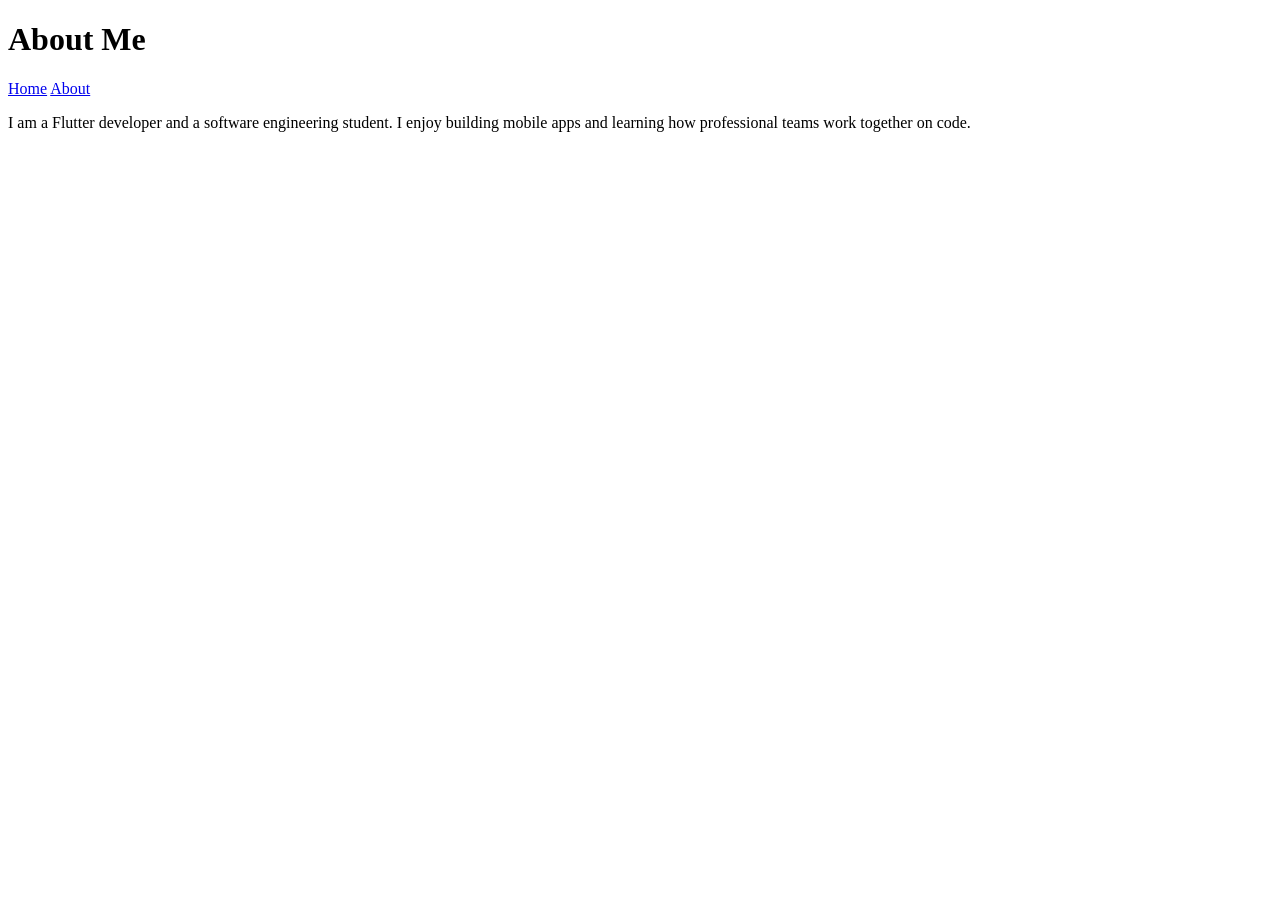
==== about.html @ 8ab1fad4 "Add: about page" ====
<!DOCTYPE html>
<html lang="en">
<head>
  <meta charset="UTF-8">
  <meta name="viewport" content="width=device-width, initial-scale=1.0">
  <title>About | Ezzdeen Shamaly</title>
  <meta name="description" content="About Ezzdeen Shamaly">
  <meta name="author" content="Ezzdeen Shamaly">
</head>
<body>
  <header>
    <h1>About Me</h1>
    <nav>
      <a href="index.html">Home</a>
      <a href="about.html">About</a>
    </nav>
  </header>
  <main>
    <p>I am a Flutter developer and a software engineering student. I enjoy building mobile apps and learning how professional teams work together on code.</p>
  </main>
</body>
</html>
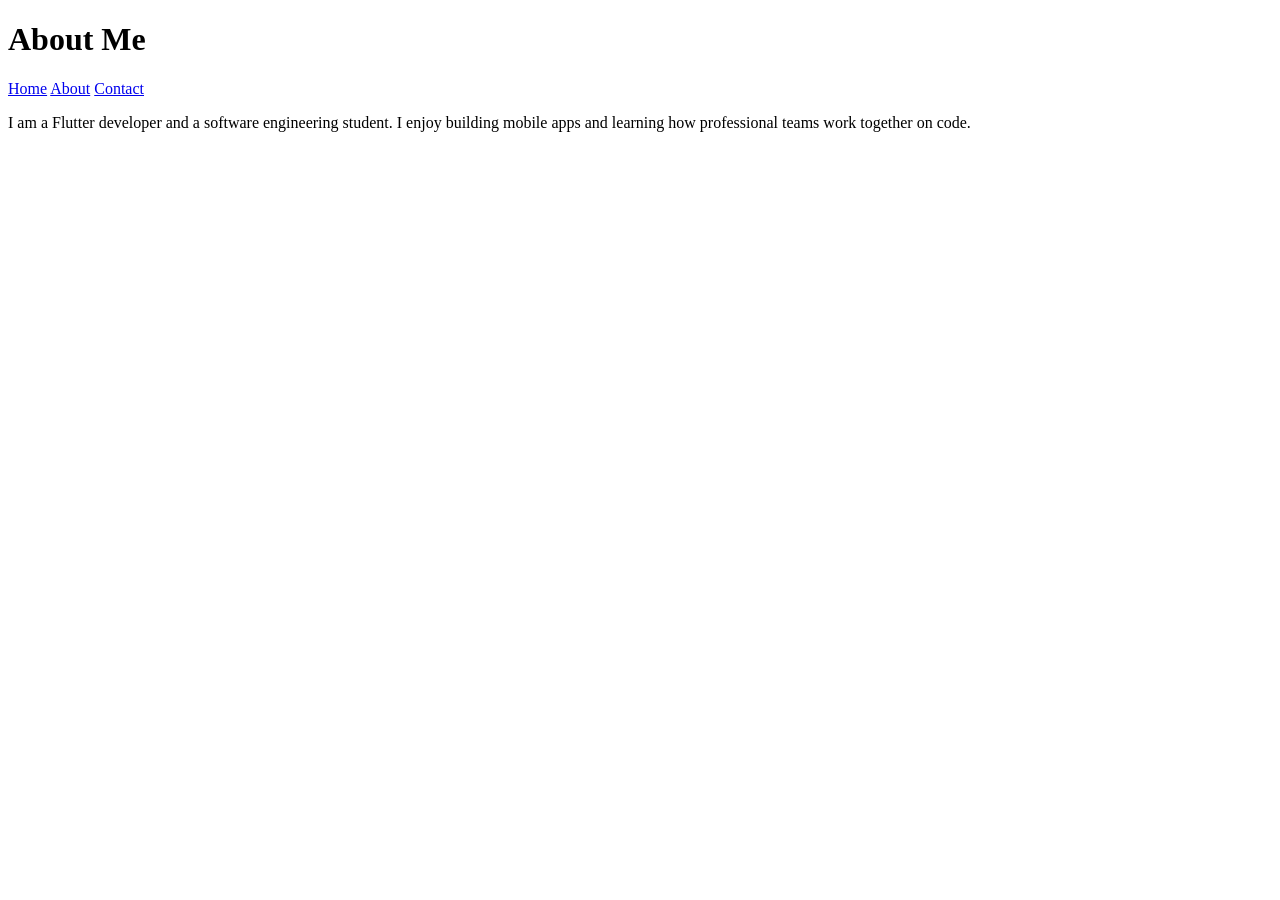
==== commit 300c3d7c: "Add: contact form" ====
--- a/about.html
+++ b/about.html
@@ -13,6 +13,7 @@
     <nav>
       <a href="index.html">Home</a>
       <a href="about.html">About</a>
+      <a href="contact.html">Contact</a>
     </nav>
   </header>
   <main>
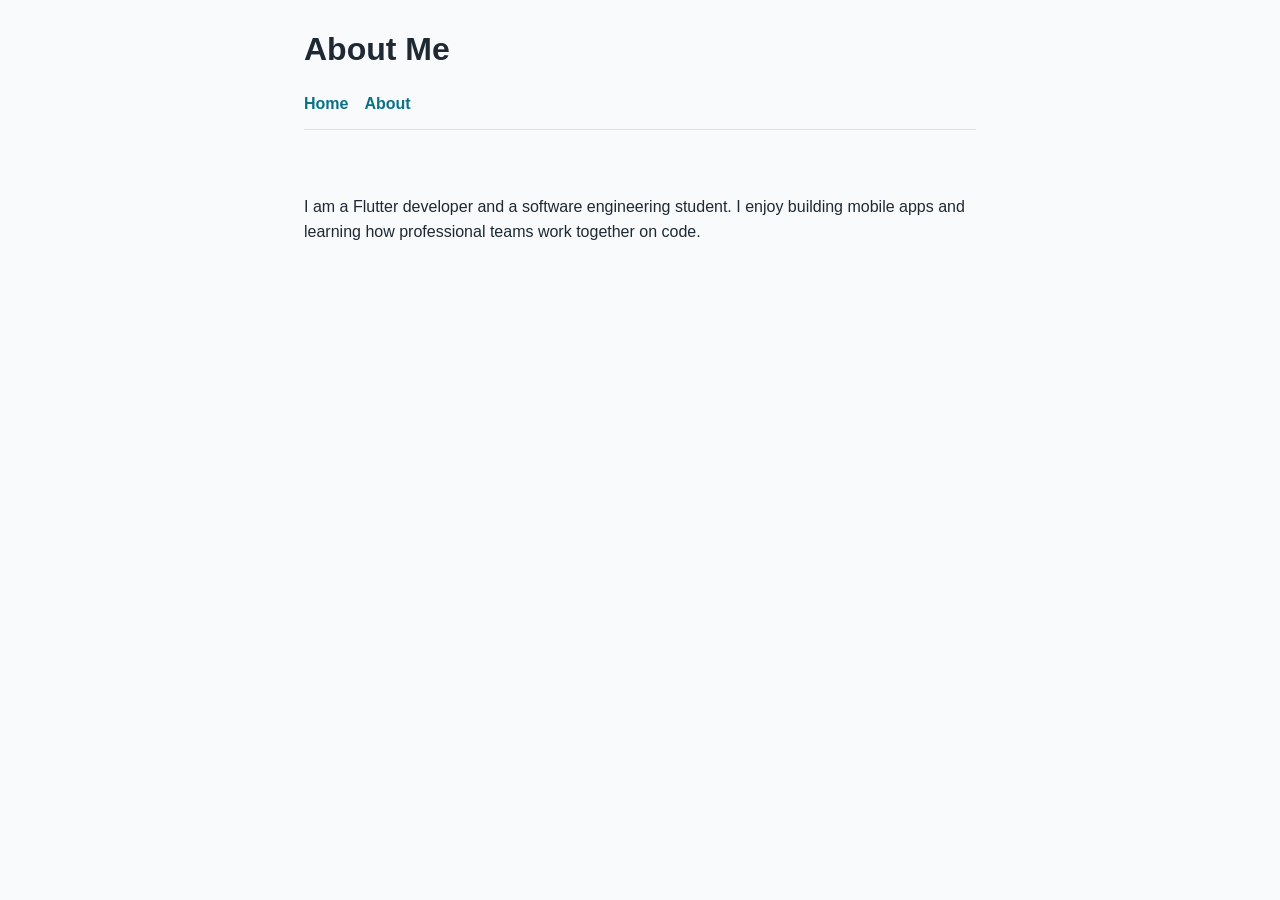
==== commit a7fb1a7f: "Add: site stylesheet" ====
--- a/about.html
+++ b/about.html
@@ -6,6 +6,7 @@
   <title>About | Ezzdeen Shamaly</title>
   <meta name="description" content="About Ezzdeen Shamaly">
   <meta name="author" content="Ezzdeen Shamaly">
+  <link rel="stylesheet" href="style.css">
 </head>
 <body>
   <header>
@@ -13,7 +14,6 @@
     <nav>
       <a href="index.html">Home</a>
       <a href="about.html">About</a>
-      <a href="contact.html">Contact</a>
     </nav>
   </header>
   <main>
--- a/style.css
+++ b/style.css
@@ -0,0 +1,96 @@
+:root {
+  --ink: #1f2933;
+  --muted: #52606d;
+  --accent: #0b7285;
+  --line: #d9e2ec;
+  --page: #f8fafc;
+}
+
+* {
+  box-sizing: border-box;
+}
+
+body {
+  margin: 0;
+  font-family: "Segoe UI", Arial, sans-serif;
+  line-height: 1.6;
+  color: var(--ink);
+  background: var(--page);
+}
+
+header,
+main,
+footer {
+  max-width: 720px;
+  margin: 0 auto;
+  padding: 1.5rem;
+}
+
+h1 {
+  margin: 0;
+}
+
+h2 {
+  margin-bottom: 0.25rem;
+}
+
+header p {
+  margin: 0.25rem 0 0;
+  color: var(--muted);
+}
+
+nav {
+  display: flex;
+  flex-wrap: wrap;
+  gap: 1rem;
+  margin-top: 1rem;
+  padding-bottom: 0.75rem;
+  border-bottom: 1px solid var(--line);
+}
+
+nav a {
+  font-weight: 600;
+  color: var(--accent);
+  text-decoration: none;
+}
+
+nav a:hover {
+  text-decoration: underline;
+}
+
+form {
+  display: grid;
+  gap: 0.5rem;
+  max-width: 420px;
+}
+
+input,
+textarea {
+  width: 100%;
+  padding: 0.5rem;
+  font: inherit;
+  border: 1px solid var(--line);
+  border-radius: 4px;
+}
+
+button {
+  justify-self: start;
+  margin-top: 0.5rem;
+  padding: 0.5rem 1.25rem;
+  font: inherit;
+  color: #ffffff;
+  background: var(--accent);
+  border: 0;
+  border-radius: 4px;
+  cursor: pointer;
+}
+
+article {
+  padding: 1rem 0;
+  border-bottom: 1px solid var(--line);
+}
+
+footer {
+  font-size: 0.9rem;
+  color: var(--muted);
+}
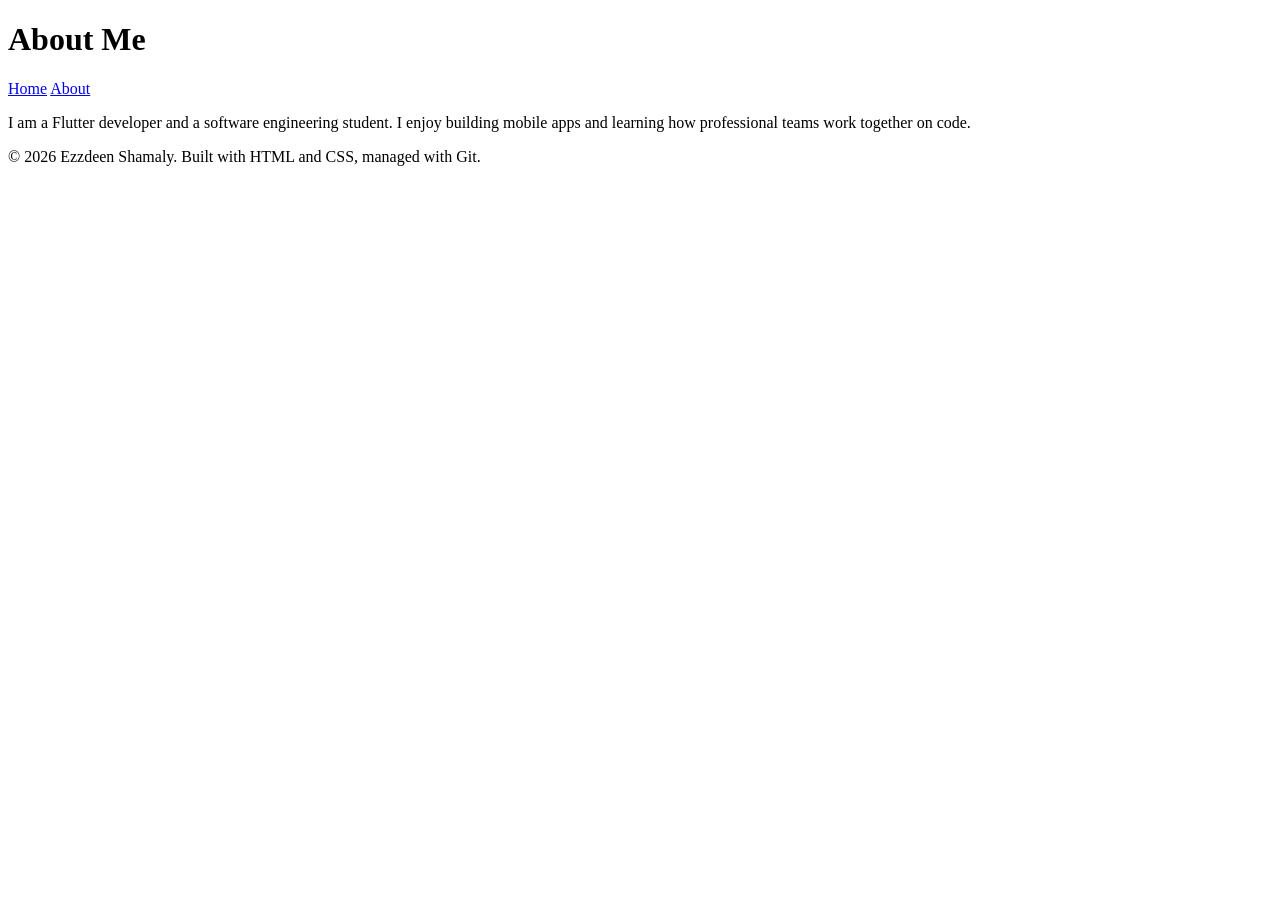
==== commit bf4cbe1d: "Add: footer section" ====
--- a/about.html
+++ b/about.html
@@ -6,7 +6,6 @@
   <title>About | Ezzdeen Shamaly</title>
   <meta name="description" content="About Ezzdeen Shamaly">
   <meta name="author" content="Ezzdeen Shamaly">
-  <link rel="stylesheet" href="style.css">
 </head>
 <body>
   <header>
@@ -19,5 +18,8 @@
   <main>
     <p>I am a Flutter developer and a software engineering student. I enjoy building mobile apps and learning how professional teams work together on code.</p>
   </main>
+  <footer>
+    <p>&copy; 2026 Ezzdeen Shamaly. Built with HTML and CSS, managed with Git.</p>
+  </footer>
 </body>
 </html>
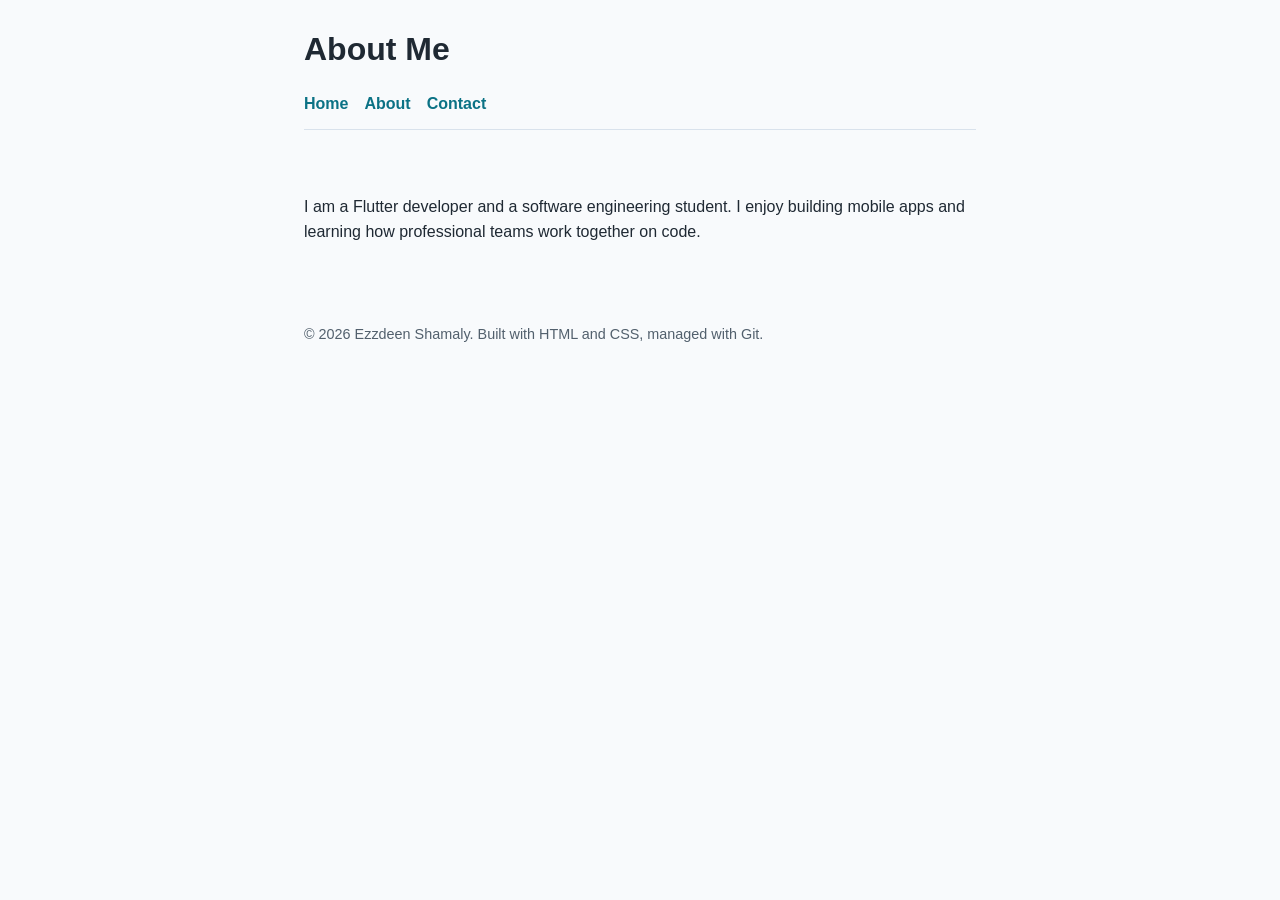
==== commit 7df81d34: "Merge: feature/styling into develop" ====
--- a/about.html
+++ b/about.html
@@ -6,6 +6,7 @@
   <title>About | Ezzdeen Shamaly</title>
   <meta name="description" content="About Ezzdeen Shamaly">
   <meta name="author" content="Ezzdeen Shamaly">
+  <link rel="stylesheet" href="style.css">
 </head>
 <body>
   <header>
@@ -13,6 +14,7 @@
     <nav>
       <a href="index.html">Home</a>
       <a href="about.html">About</a>
+      <a href="contact.html">Contact</a>
     </nav>
   </header>
   <main>
--- a/style.css
+++ b/style.css
@@ -0,0 +1,96 @@
+:root {
+  --ink: #1f2933;
+  --muted: #52606d;
+  --accent: #0b7285;
+  --line: #d9e2ec;
+  --page: #f8fafc;
+}
+
+* {
+  box-sizing: border-box;
+}
+
+body {
+  margin: 0;
+  font-family: "Segoe UI", Arial, sans-serif;
+  line-height: 1.6;
+  color: var(--ink);
+  background: var(--page);
+}
+
+header,
+main,
+footer {
+  max-width: 720px;
+  margin: 0 auto;
+  padding: 1.5rem;
+}
+
+h1 {
+  margin: 0;
+}
+
+h2 {
+  margin-bottom: 0.25rem;
+}
+
+header p {
+  margin: 0.25rem 0 0;
+  color: var(--muted);
+}
+
+nav {
+  display: flex;
+  flex-wrap: wrap;
+  gap: 1rem;
+  margin-top: 1rem;
+  padding-bottom: 0.75rem;
+  border-bottom: 1px solid var(--line);
+}
+
+nav a {
+  font-weight: 600;
+  color: var(--accent);
+  text-decoration: none;
+}
+
+nav a:hover {
+  text-decoration: underline;
+}
+
+form {
+  display: grid;
+  gap: 0.5rem;
+  max-width: 420px;
+}
+
+input,
+textarea {
+  width: 100%;
+  padding: 0.5rem;
+  font: inherit;
+  border: 1px solid var(--line);
+  border-radius: 4px;
+}
+
+button {
+  justify-self: start;
+  margin-top: 0.5rem;
+  padding: 0.5rem 1.25rem;
+  font: inherit;
+  color: #ffffff;
+  background: var(--accent);
+  border: 0;
+  border-radius: 4px;
+  cursor: pointer;
+}
+
+article {
+  padding: 1rem 0;
+  border-bottom: 1px solid var(--line);
+}
+
+footer {
+  font-size: 0.9rem;
+  color: var(--muted);
+}
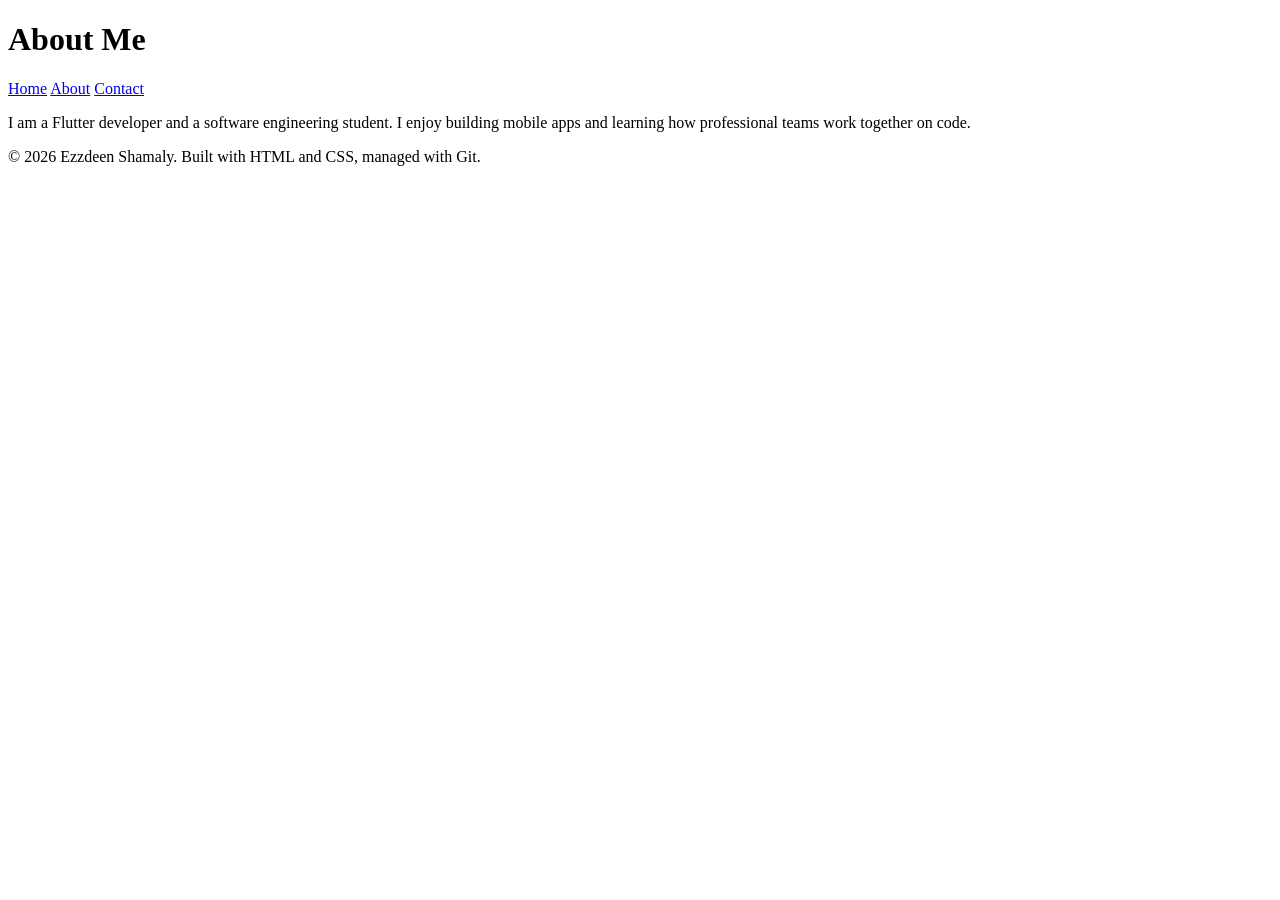
==== commit 26ace361: "Merge: feature/contact-form into develop" ====
--- a/about.html
+++ b/about.html
@@ -6,7 +6,6 @@
   <title>About | Ezzdeen Shamaly</title>
   <meta name="description" content="About Ezzdeen Shamaly">
   <meta name="author" content="Ezzdeen Shamaly">
-  <link rel="stylesheet" href="style.css">
 </head>
 <body>
   <header>
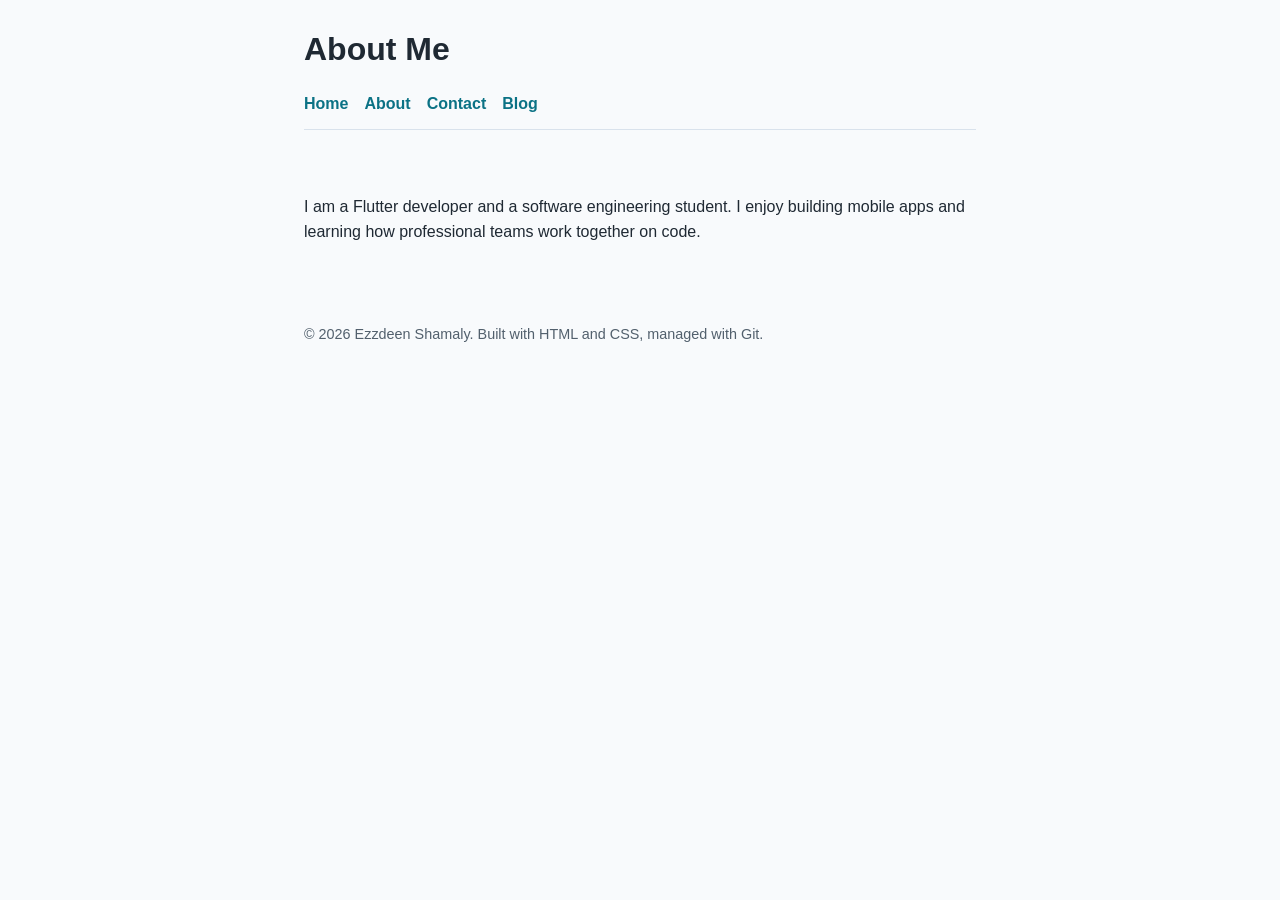
==== commit 3635f490: "Add: blog link to navigation menu" ====
--- a/about.html
+++ b/about.html
@@ -6,6 +6,7 @@
   <title>About | Ezzdeen Shamaly</title>
   <meta name="description" content="About Ezzdeen Shamaly">
   <meta name="author" content="Ezzdeen Shamaly">
+  <link rel="stylesheet" href="style.css">
 </head>
 <body>
   <header>
@@ -14,6 +15,7 @@
       <a href="index.html">Home</a>
       <a href="about.html">About</a>
       <a href="contact.html">Contact</a>
+      <a href="blog.html">Blog</a>
     </nav>
   </header>
   <main>
--- a/style.css
+++ b/style.css
@@ -0,0 +1,96 @@
+:root {
+  --ink: #1f2933;
+  --muted: #52606d;
+  --accent: #0b7285;
+  --line: #d9e2ec;
+  --page: #f8fafc;
+}
+
+* {
+  box-sizing: border-box;
+}
+
+body {
+  margin: 0;
+  font-family: "Segoe UI", Arial, sans-serif;
+  line-height: 1.6;
+  color: var(--ink);
+  background: var(--page);
+}
+
+header,
+main,
+footer {
+  max-width: 720px;
+  margin: 0 auto;
+  padding: 1.5rem;
+}
+
+h1 {
+  margin: 0;
+}
+
+h2 {
+  margin-bottom: 0.25rem;
+}
+
+header p {
+  margin: 0.25rem 0 0;
+  color: var(--muted);
+}
+
+nav {
+  display: flex;
+  flex-wrap: wrap;
+  gap: 1rem;
+  margin-top: 1rem;
+  padding-bottom: 0.75rem;
+  border-bottom: 1px solid var(--line);
+}
+
+nav a {
+  font-weight: 600;
+  color: var(--accent);
+  text-decoration: none;
+}
+
+nav a:hover {
+  text-decoration: underline;
+}
+
+form {
+  display: grid;
+  gap: 0.5rem;
+  max-width: 420px;
+}
+
+input,
+textarea {
+  width: 100%;
+  padding: 0.5rem;
+  font: inherit;
+  border: 1px solid var(--line);
+  border-radius: 4px;
+}
+
+button {
+  justify-self: start;
+  margin-top: 0.5rem;
+  padding: 0.5rem 1.25rem;
+  font: inherit;
+  color: #ffffff;
+  background: var(--accent);
+  border: 0;
+  border-radius: 4px;
+  cursor: pointer;
+}
+
+article {
+  padding: 1rem 0;
+  border-bottom: 1px solid var(--line);
+}
+
+footer {
+  font-size: 0.9rem;
+  color: var(--muted);
+}
